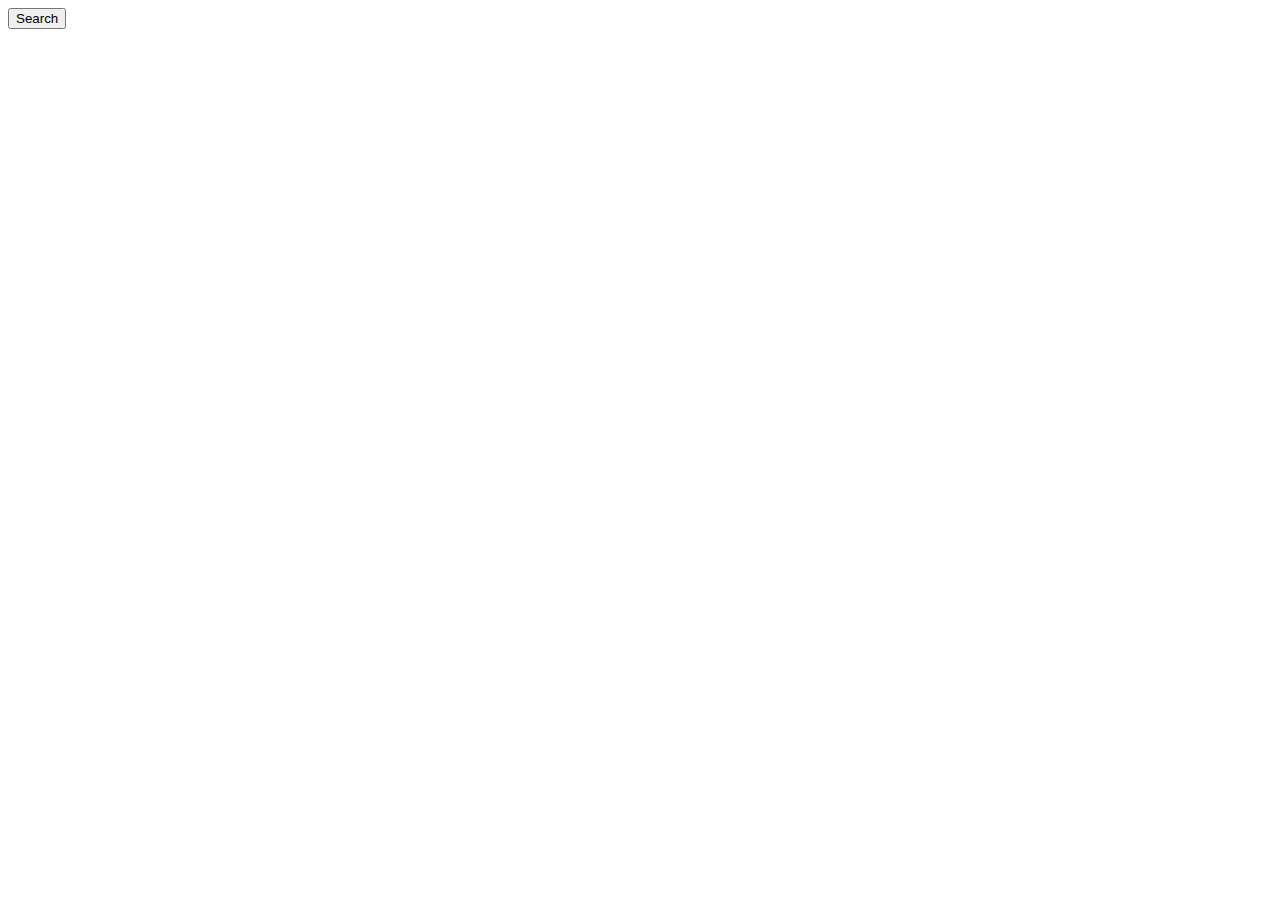
==== testing/index.html @ 8fa720f6 "set up basic testing incl. runner & assert" ====
<!DOCTYPE html>
<html lang="en">
<head>
    <meta charset="UTF-8">
    <meta name="viewport" content="width=device-width, initial-scale=1.0">
    <meta http-equiv="X-UA-Compatible" content="ie=edge">
    <title>Document</title>
    <link rel="stylesheet" href="styles-test.css" />
</head>
<body>
    <!-- <div class="add-search-button"></div> -->
    <div class="replace-search">
        <form role="HTML-search" class="your-search">
            <input type="search" class="your-input" />
            <datalist class="your-search--datalist">
            </datalist>
            <input type="submit" class="your-search-button"></input>
        </form>
    </div>

    <div class="search-feature"></div>
    <script src="../search-feature.js"></script>
    <script src="runner.js"></script>
    <script src="assert.js"></script>
    <script src="search-test.js"></script>
</body>
</html>
---- testing/styles-test.css ----
:root {
    /* Color variables */
    --color__primary--light: #8eacbb;
    --color__secondary: #ffa000;
    --color__secondary--dark: #c67100;
    --color__secondary--light: #ffd149;

    /* other */
    --border-radius: 5px;
}

.searchbar {
    display: none;
    flex-direction: row;
    align-items: center;
    justify-content: center;
    position: fixed;
    top: 0;
    left: 0;
    width: 100%;
    height: 100%;
    background-color: rgba(117, 111, 111, 0.7);
}

    .searchbar > .text-input--search {
        max-width: 50%;
        height: 3rem;
        border-radius: var(--border-radius);
    }

    .searchbar > .button {
        max-width: 10%;
        height: 3rem;
        margin-bottom: 0;
        border-radius: var(--border-radius);
        background: url(./icons8-search.svg);
        background-repeat: no-repeat;
        background-position: center;
        background-color: var(--color__secondary--dark);
    }

.visible {
    display: flex;
}

.text-input:hover {
    border-color: var(--color__secondary--dark);
    cursor: text;
}

    .text-input--search {
        width: 100%;
        margin-left: 0;
    }

.button {
    min-height: 2rem;
    width: 100%;
    border: none;
    box-shadow: 2px 2px 2px var(--color__primary--light);
    font-weight: bold;
    background-color: var(--color__secondary);
    text-transform: uppercase;
    transition: background-color 1s ease, border-radius 1s ease;
}

.button:hover {
    border-radius: var(--border-radius);
    background-color: var(--color__secondary--light);
    cursor: pointer;
}
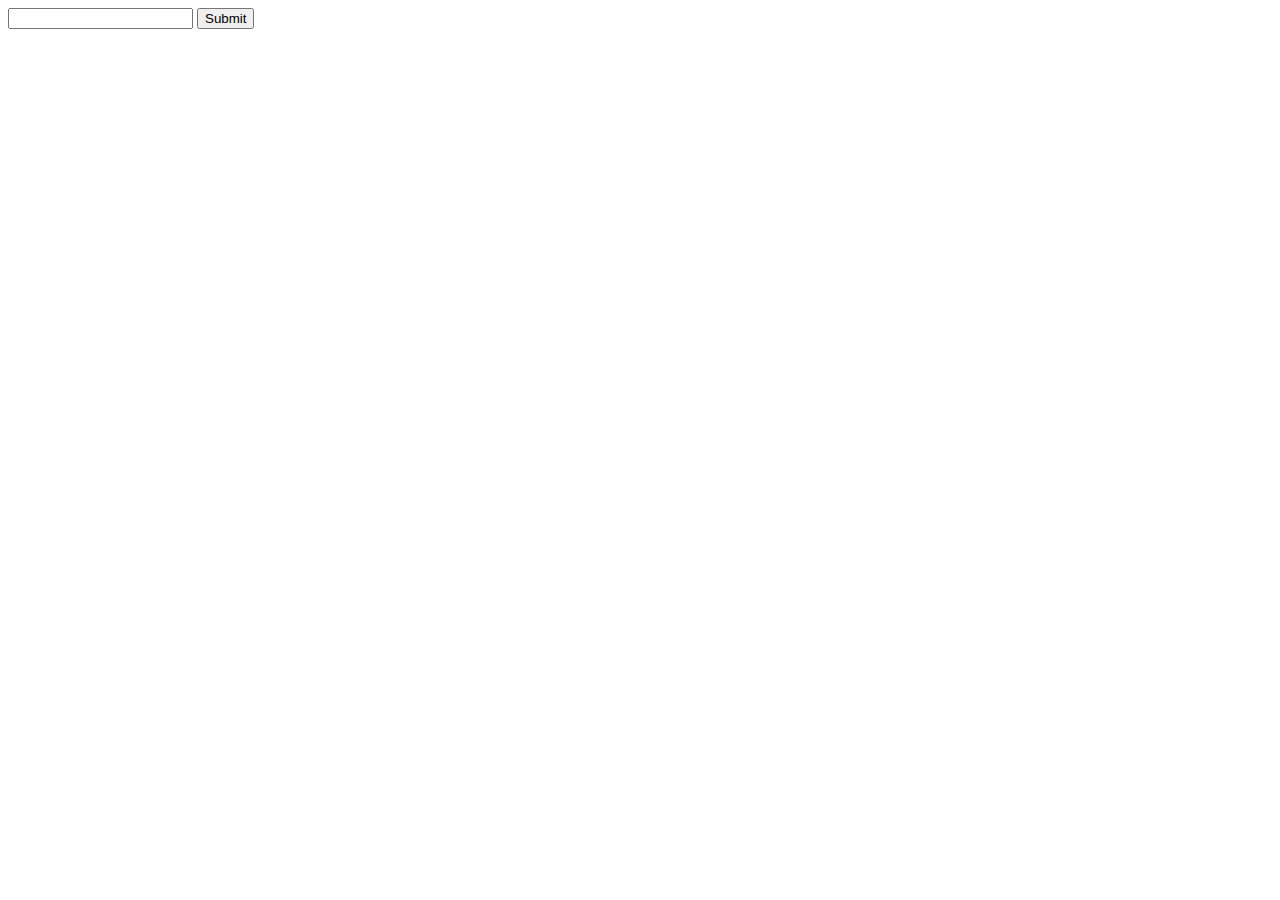
==== commit d342c0e8: "include assert tests" ====
--- a/testing/index.html
+++ b/testing/index.html
@@ -19,9 +19,8 @@
     </div>
 
     <div class="search-feature"></div>
-    <script src="../search-feature.js"></script>
     <script src="runner.js"></script>
     <script src="assert.js"></script>
-    <script src="search-test.js"></script>
+    <script src="assert-test.js"></script>
 </body>
 </html>